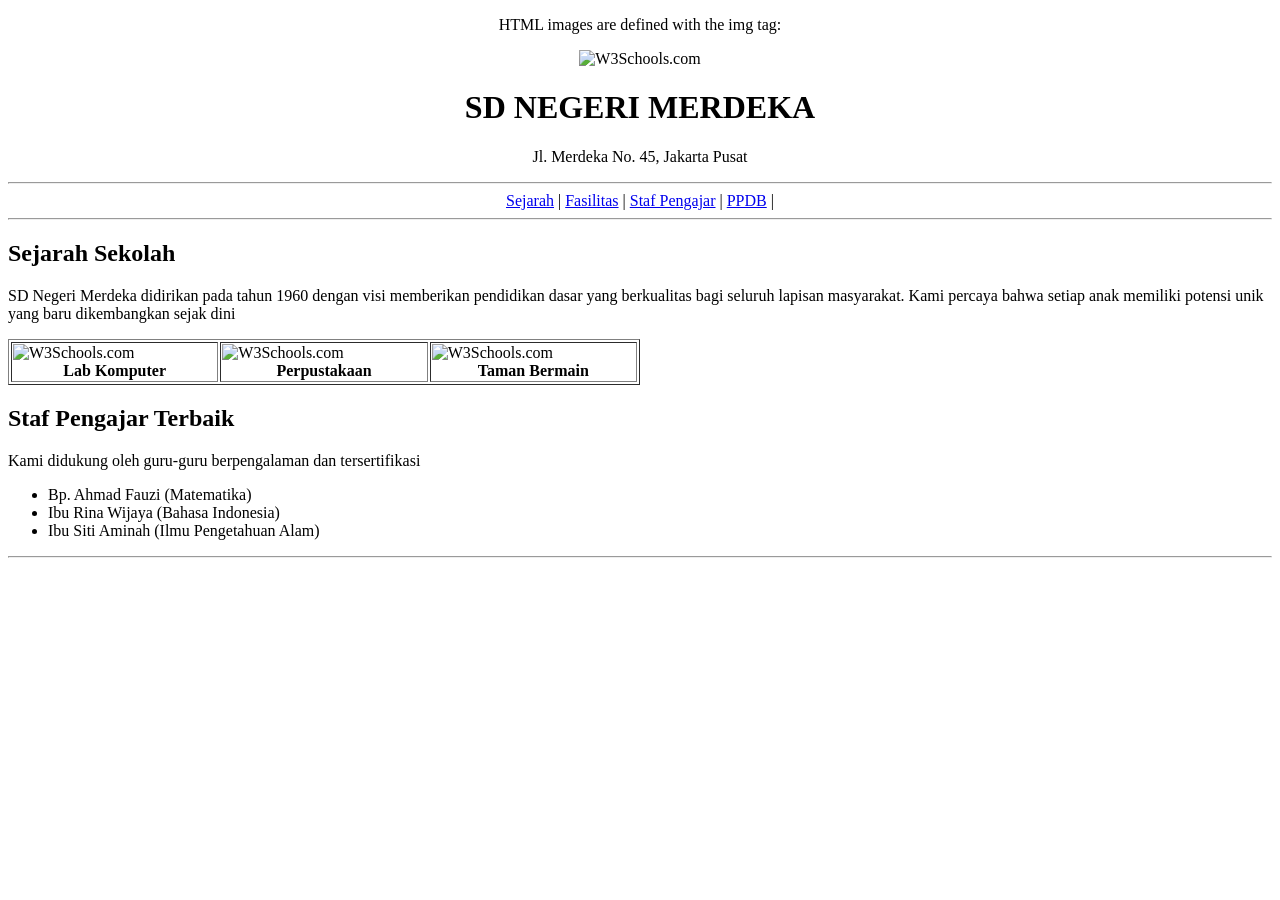
==== Pertemuan4/Latihan/index.html @ 30fe3757 "Pertemuan4" ====
<!DOCTYPE html>
<html lang="en">
<head>
    <meta charset="UTF-8">
    <meta name="viewport" content="width=device-width, initial-scale=1.0">
    <title>Document</title>
</head>
<body>
    <header style="text-align: center;">
        <!--Tag Untuk Membuat Navigasi-->     
        <p>HTML images are defined with the img tag:</p>
        <img src="https://picsum.photos/seed/picsum/200/300" alt="W3Schools.com" width="1250" height="350">
        <h1>SD NEGERI MERDEKA</h1>
        <p>Jl. Merdeka No. 45, Jakarta Pusat</p>
        <hr>
        <nav style="text-align: center;">
            <a href="https://www.google.com">Sejarah</a> |
            <a href="https://www.google.com">Fasilitas</a> |
            <a href="https://www.google.com">Staf Pengajar</a> |
            <a href="https://www.google.com">PPDB</a> |
        <hr>
        </nav>
    </header>
        <h2>Sejarah Sekolah</h2>

        <table style="width:50%" border="1" cellpading="3">
                <tr>
                <p>SD Negeri Merdeka didirikan pada tahun 1960 dengan visi memberikan pendidikan dasar yang berkualitas bagi seluruh lapisan masyarakat. Kami percaya bahwa setiap anak memiliki potensi unik yang baru dikembangkan sejak dini</p>
                <td><img src="https://picsum.photos/id/237/200/300" alt="W3Schools.com" width="200" height="200"><br><center><b>Lab Komputer</b></center></td> 
                <td><img src="https://picsum.photos/200/300?grayscale" alt="W3Schools.com" width="200" height="200"><br><center><b>Perpustakaan</b></center></td>
                <td><img src="https://picsum.photos/id/870/200/300?grayscale&blur=2e" alt="W3Schools.com" width="200" height="200"><br><center><b>Taman Bermain</b></center></td>
                </tr> 
        
        <main>
            </table>  
            <aside>
                <div>
                    <h2>Staf Pengajar Terbaik</h2>
                    <p> Kami didukung oleh guru-guru berpengalaman dan tersertifikasi</p>
                    <ul>
                        <li>Bp. Ahmad Fauzi (Matematika)</li>
                        <li>Ibu Rina Wijaya (Bahasa Indonesia)</li>
                        <li>Ibu Siti Aminah (Ilmu Pengetahuan Alam)</li>
                    </ul>
                </div>
            </aside>
        </main>
        <footer>
            <hr>
        </footer>
</body>
</html>
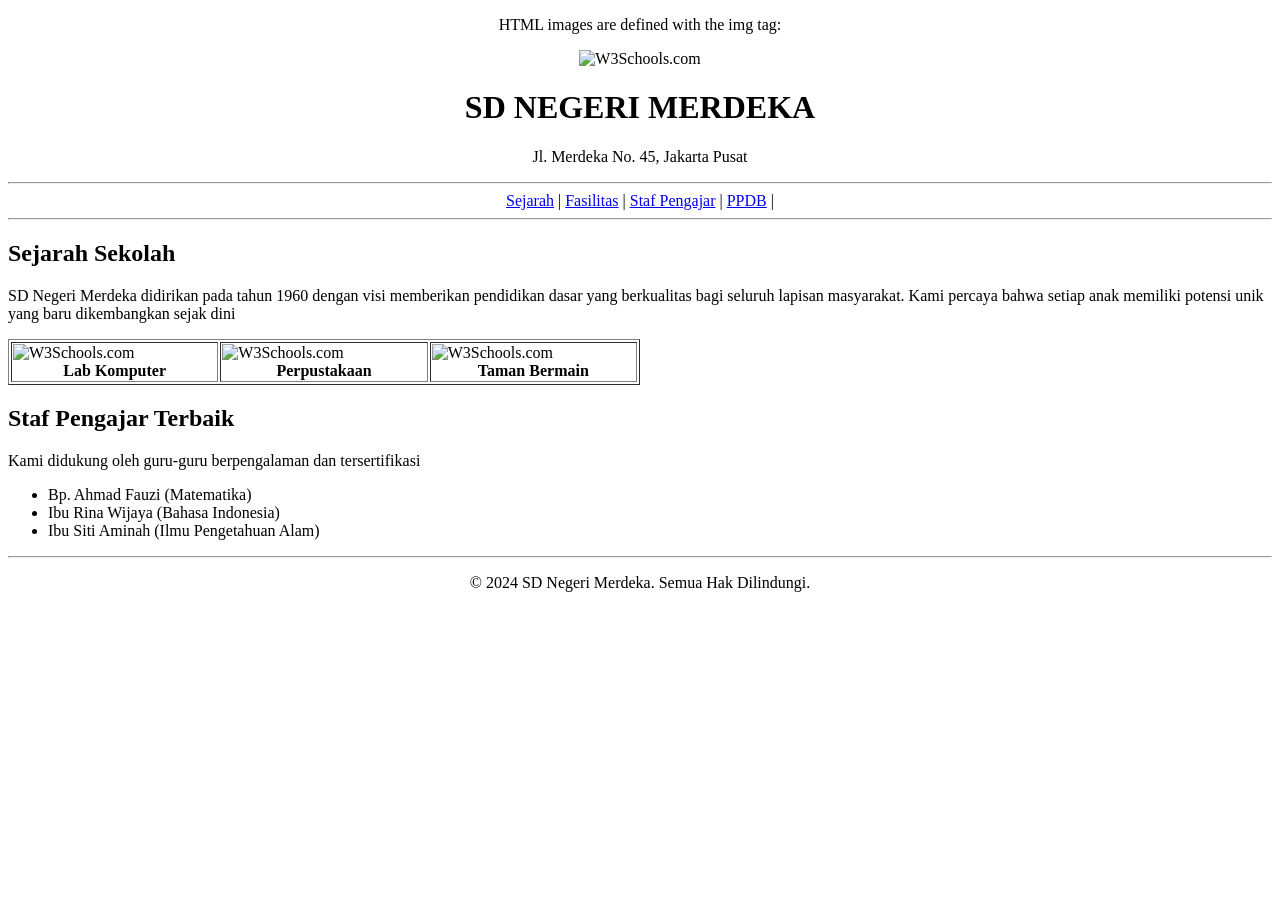
==== commit 088d7c79: "Pertemuan4" ====
--- a/Pertemuan4/Latihan/index.html
+++ b/Pertemuan4/Latihan/index.html
@@ -47,6 +47,7 @@
         </main>
         <footer>
             <hr>
+            <p style="text-align: center;">&copy; 2024 SD Negeri Merdeka. Semua Hak Dilindungi.</p>
         </footer>
 </body>
 </html>
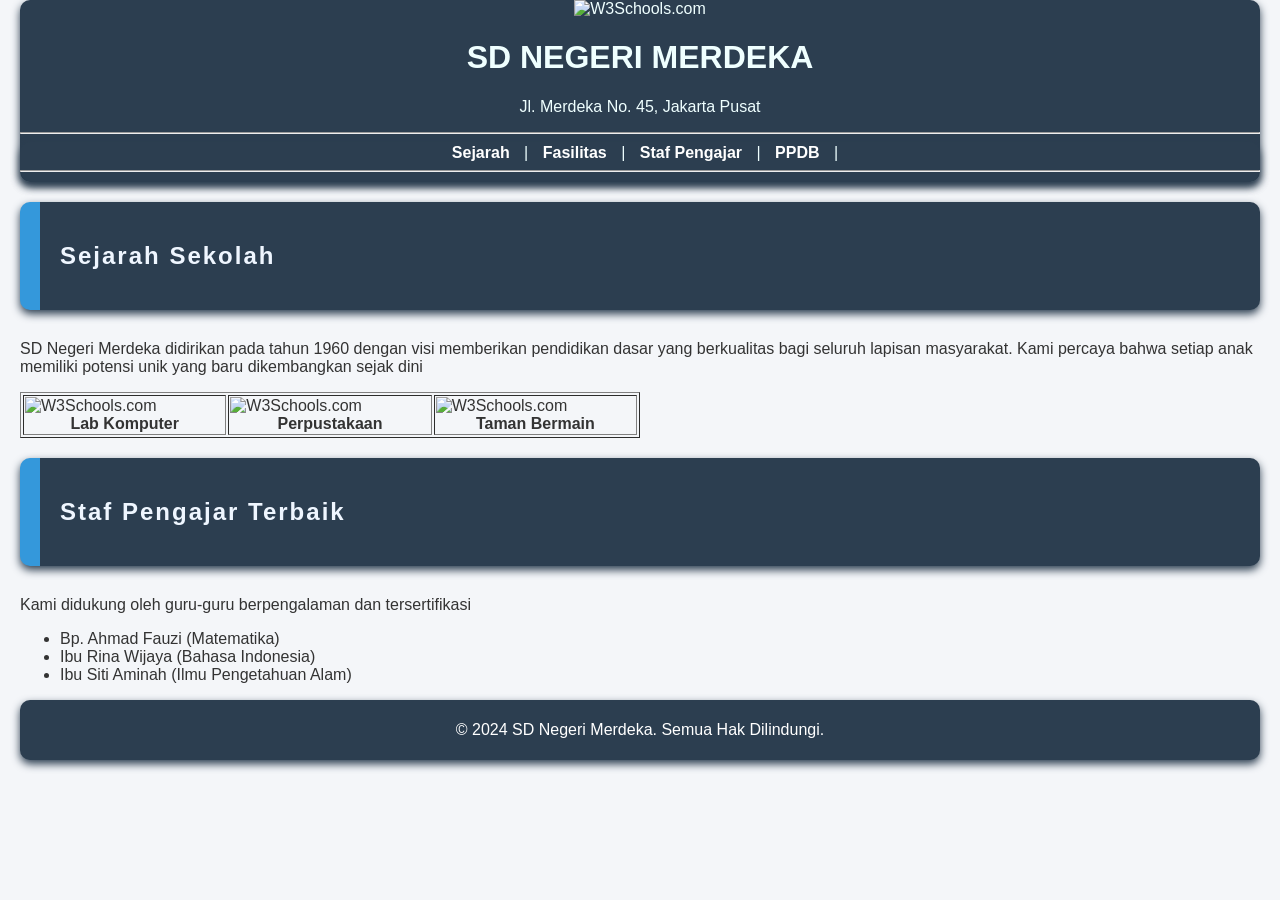
==== commit 94b8fcf4: "Pertemuan4 CSS" ====
--- a/Pertemuan4/Latihan/index.html
+++ b/Pertemuan4/Latihan/index.html
@@ -8,9 +8,11 @@
 <body>
     <header style="text-align: center;">
         <!--Tag Untuk Membuat Navigasi-->     
-        <p>HTML images are defined with the img tag:</p>
         <img src="https://picsum.photos/seed/picsum/200/300" alt="W3Schools.com" width="1250" height="350">
         <h1>SD NEGERI MERDEKA</h1>
+
+        <link rel="stylesheet" href="CSS/mystyle.css">
+
         <p>Jl. Merdeka No. 45, Jakarta Pusat</p>
         <hr>
         <nav style="text-align: center;">
@@ -21,32 +23,30 @@
         <hr>
         </nav>
     </header>
-        <h2>Sejarah Sekolah</h2>
-
-        <table style="width:50%" border="1" cellpading="3">
+        <section>
+            <h2>Sejarah Sekolah</h2>
+        </section>
+            <table style="width:50%" border="1" cellpading="3">
                 <tr>
                 <p>SD Negeri Merdeka didirikan pada tahun 1960 dengan visi memberikan pendidikan dasar yang berkualitas bagi seluruh lapisan masyarakat. Kami percaya bahwa setiap anak memiliki potensi unik yang baru dikembangkan sejak dini</p>
                 <td><img src="https://picsum.photos/id/237/200/300" alt="W3Schools.com" width="200" height="200"><br><center><b>Lab Komputer</b></center></td> 
                 <td><img src="https://picsum.photos/200/300?grayscale" alt="W3Schools.com" width="200" height="200"><br><center><b>Perpustakaan</b></center></td>
                 <td><img src="https://picsum.photos/id/870/200/300?grayscale&blur=2e" alt="W3Schools.com" width="200" height="200"><br><center><b>Taman Bermain</b></center></td>
-                </tr> 
-        
+                </tr>
+            </table>
+        <section>
+            <h2>Staf Pengajar Terbaik</h2>
+        </section>
+        <p> Kami didukung oleh guru-guru berpengalaman dan tersertifikasi</p>
+        <ul>
+            <li>Bp. Ahmad Fauzi (Matematika)</li>
+            <li>Ibu Rina Wijaya (Bahasa Indonesia)</li>
+            <li>Ibu Siti Aminah (Ilmu Pengetahuan Alam)</li>
+        </ul>
         <main>
-            </table>  
-            <aside>
-                <div>
-                    <h2>Staf Pengajar Terbaik</h2>
-                    <p> Kami didukung oleh guru-guru berpengalaman dan tersertifikasi</p>
-                    <ul>
-                        <li>Bp. Ahmad Fauzi (Matematika)</li>
-                        <li>Ibu Rina Wijaya (Bahasa Indonesia)</li>
-                        <li>Ibu Siti Aminah (Ilmu Pengetahuan Alam)</li>
-                    </ul>
-                </div>
-            </aside>
+
         </main>
         <footer>
-            <hr>
             <p style="text-align: center;">&copy; 2024 SD Negeri Merdeka. Semua Hak Dilindungi.</p>
         </footer>
 </body>
--- a/Pertemuan4/Latihan/CSS/mystyle.css
+++ b/Pertemuan4/Latihan/CSS/mystyle.css
@@ -0,0 +1,69 @@
+body{
+    font-family: 'Segoe UI', Tahoma, Geneva, Verdana, sans-serif;
+    margin: 0; /*mengatur jarak tepi*/
+    color: #333;
+    background-color: white;
+    padding: 0 20px;
+    background-color: #f4f6f9;
+}
+header{
+    background-color: #2c3e50;
+    color: #efffff;
+    text-align: center;
+    font-family: 'Segoe UI', Tahoma, Geneva, Verdana, sans-serif;
+    border-radius: 10px;
+    margin-bottom: 20px;
+    box-shadow: 0 4px 8px #2c3e50;
+    max-width: 100%;
+    margin: 0 auto;
+}
+
+header img{
+    max-width: 100%; /*mengatur panjang gambar max*/
+    height: 400px;
+}
+nav{
+    padding: 2px 0; /*atas bawah*/
+    border-radius: 10px;
+    box-shadow: 0 4px 8px #2c3e50;
+}
+nav a{ /*Mengatur style tautan/menu navigasi.*/
+    color: white;
+    text-decoration: none; /*agar tidak ada underline pada link */
+    margin: 0 10px; /*kanan kiri*/
+    font-weight: bold; /*font cetak tebal*/
+    padding-bottom: 5px;
+}
+nav a:hover{ /*efek saat kursor mouse diarahkan ke link.*/
+    background-color: #eff6ff;
+    color: #31426a;
+    border-bottom: 2px solid #2563eb;
+}
+section{
+    background-color: #2c3e50;
+    padding: 20px;
+    border-radius: 10px;
+    margin-bottom: 30px;
+    color: #eff6ff;
+    letter-spacing: 2px;
+    margin-top: 20px;
+    box-shadow: 0 4px 8px #2c3e50;
+    border-left: 20px solid #3498db;
+}
+section:hover{
+    transform: scale(1.02);
+    transition: 0.5s;
+}
+table img:hover{
+    transform: scale(1.02);
+    transition: 0.5s;
+}
+footer{
+    color: white;
+    background-color: #2c3e50;
+    padding: 5px;
+    box-shadow: 0 4px 8px #2c3e50;
+    border-radius: 10px;
+}
+
+
